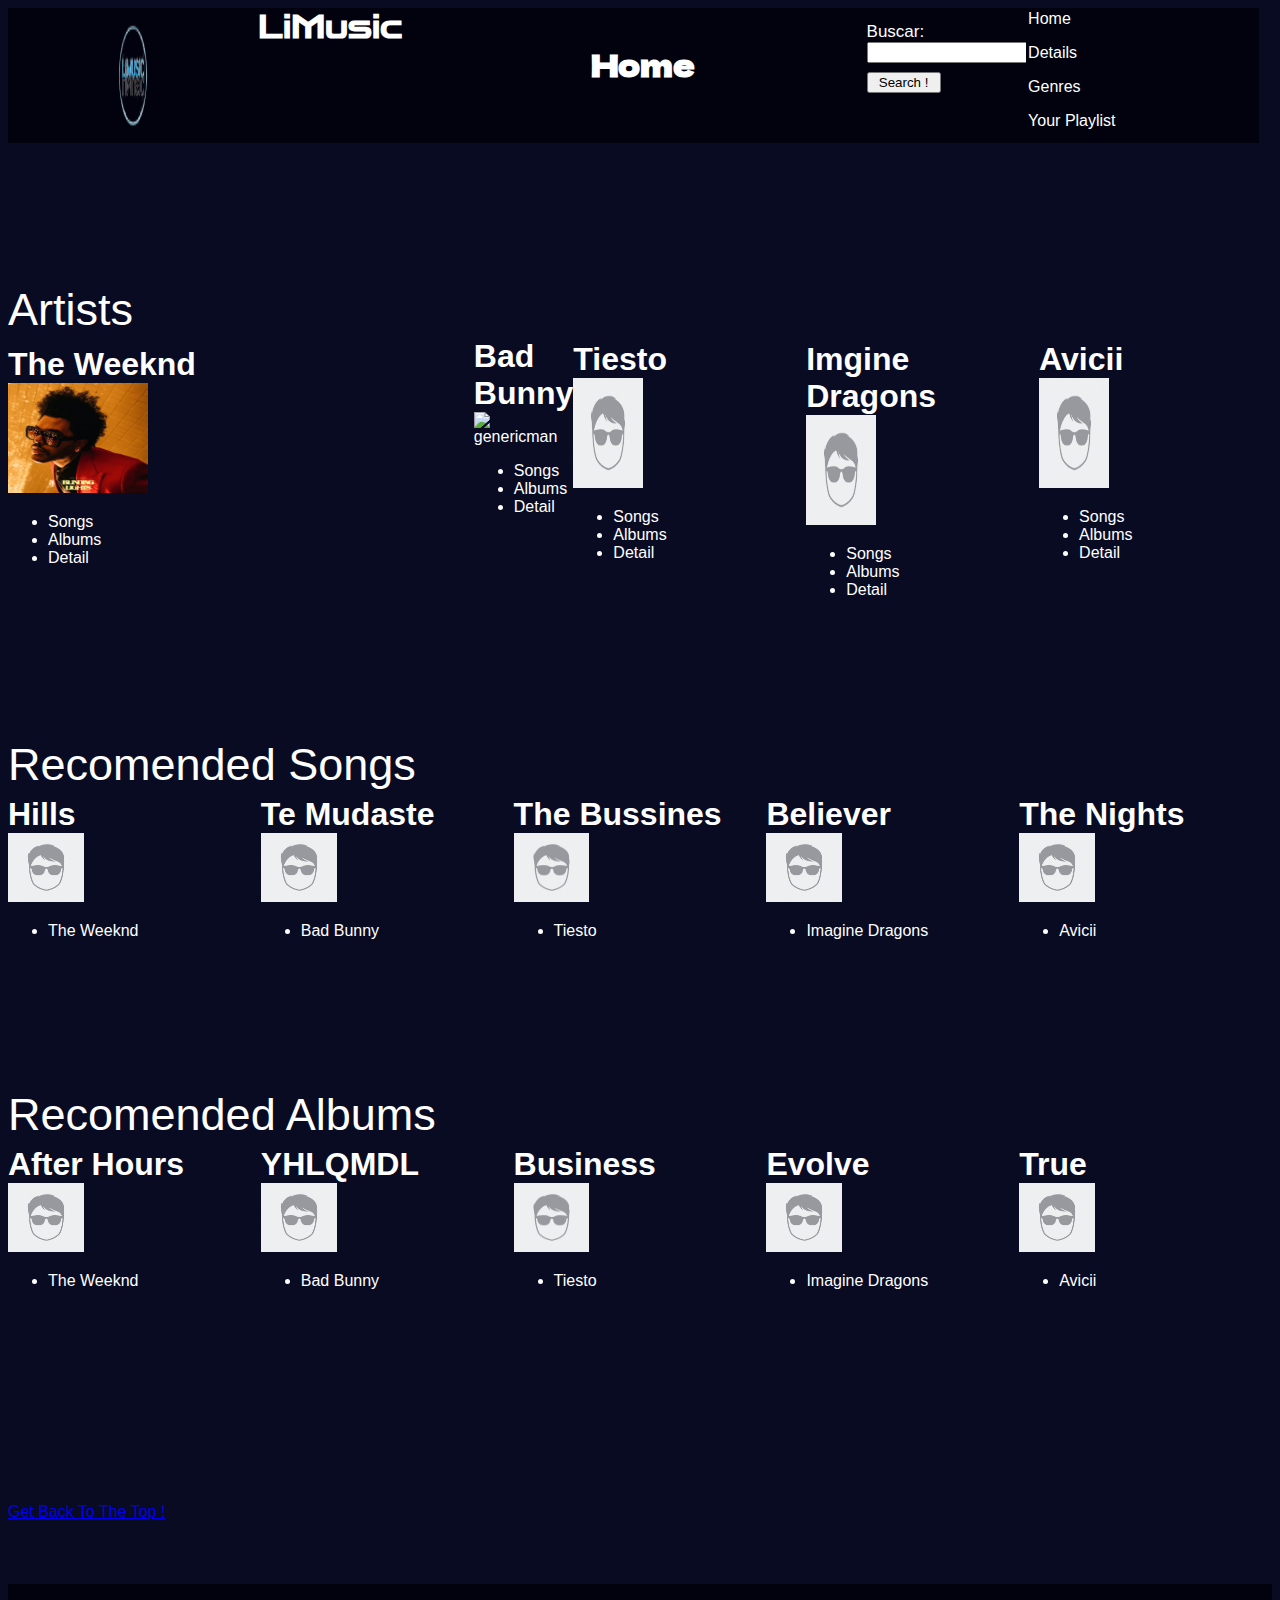
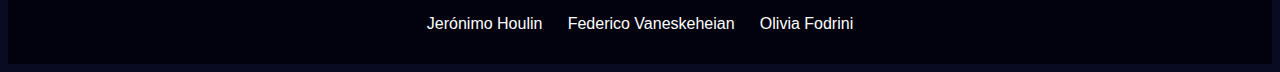
==== index.html @ 6a31dc98 "Update index.html" ====
<!DOCTYPE html>
<html lang="en">
<head>
    <meta charset="UTF-8">
    <title>LiMusic</title>
    <link rel="stylesheet" href="style/style.css">
    <link rel="stylesheet" href="style/style_demas.css">
    <!-- Responsive D-->
    <meta name="viewport" content="width=device-width, initial-scale=1"> 
    <!-- Fonts -->
    <link href="https://fonts.googleapis.com/css2?family=Zen+Dots&display=swap" rel="stylesheet">
    <link href="https://fonts.googleapis.com/css2?family=Dela+Gothic+One&display=swap" rel="stylesheet">
</head>

<body>
    <a name="top"></a>
    <header class = "headerpagina">
        <nav>
            <img class = "kittyimg" src="style/imagenes/logo-removebg-preview.png" width="500" height="1000" alt="logo_music">

            <h1 class = "logoname">LiMusic</h1class></h1>

            <div class = "labeldepag">
                <h1 class = "hometitle">Home</h1>
            </div>


            <!--Cabecera-->
            <div class ="buscadorito">
            <form action="rdos_busqueda" method="GET">
                <div class = "busca">
                    <label for="busqueda">Buscar:  </label>
                    <input type="text" name="busqueda" value="">
                </div>
                <div class = "searchbutton">
                    <button type="submit">Search !</button>
                </div> 
            </form>
            </div>


            <ul class = "navoptions">
                <li><a href="index.html"> Home </a></li>
                <li><a href="detalle_artista.html">Details</a></li>
                <li><a href="generos.html">Genres</a></li>
                <li><a href="playlist.html">Your Playlist</a></li>
            </ul>

        </nav>
    </header>





    <!-- Body -->
    <header class = "headerblock">Artists</header>
    <div class = "listablock">

        <div class = "contedorblock">
            <h1 class = "nombreblock">The Weeknd</h1>
            <img src="style/imagenes/ALBUM BLINDING LIGHTS (T.WEEKND).jpg" width="50" height="50"class = "imagenesblock" alt="genericman">
            <div>
                <ul>
                    <li>Songs</li>
                    <li>Albums</li>
                    <li>Detail</li>
                </ul>
            </div>
        </div>

        <div class = "contedorblock">
            <h1 class = "nombreblock">Bad Bunny</h1>
            <img src="style/imagenes/bad bunny (artista).jpg class = "imagenesblock" alt="genericman">
            <div>
                <ul>
                    <li>Songs</li>
                    <li>Albums</li>
                    <li>Detail</li>
                </ul>
            </div>
        </div>

        <div class = "contedorblock">
            <h1 class = "nombreblock">Tiesto</h1>
            <img src="style/imagenes/generic.jpg" class = "imagenesblock" alt="genericman">
            <div>
                <ul>
                    <li>Songs</li>
                    <li>Albums</li>
                    <li>Detail</li>
                </ul>
            </div>
        </div>

        <div class = "contedorblock">
            <h1 class = "nombreblock">Imgine Dragons</h1>
            <img src="style/imagenes/generic.jpg" class = "imagenesblock" alt="genericman">
            <div>
                <ul>
                    <li>Songs</li>
                    <li>Albums</li>
                    <li>Detail</li>
                </ul>
            </div>
        </div>

        <div class = "contedorblock">
            <h1 class = "nombreblock">Avicii</h1>
            <img src="style/imagenes/generic.jpg" class = "imagenesblock" alt="genericman">
            <div>
                <ul>
                    <li>Songs</li>
                    <li>Albums</li>
                    <li>Detail</li>
                </ul>
            </div>
        </div>

    </div>






    <header class = "headerblock">Recomended Songs</header>
    <div class = "listablock">

        <div class = "contedorblock">
            <h1 class = "nombreblock">Hills</h1>
            <img src="style/imagenes/generic.jpg" class = "imagenesblock" alt="genericman">
            <div>
                <ul>
                    <li>The Weeknd</li>
                </ul>
            </div>
        </div>

        <div class = "contedorblock">
            <h1 class = "nombreblock">Te Mudaste</h1>
            <img src="style/imagenes/generic.jpg" class = "imagenesblock" alt="genericman">
            <div>
                <ul>
                    <li>Bad Bunny</li>
                </ul>
            </div>
        </div>

        <div class = "contedorblock">
            <h1 class = "nombreblock">The Bussines</h1>
            <img src="style/imagenes/generic.jpg" class = "imagenesblock" alt="genericman">
            <div>
                <ul>
                    <li>Tiesto</li>
                </ul>
            </div>
        </div>

        <div class = "contedorblock">
            <h1 class = "nombreblock">Believer</h1>
            <img src="style/imagenes/generic.jpg" class = "imagenesblock" alt="genericman">
            <div>
                <ul>
                    <li>Imagine Dragons</li>
                </ul>
            </div>
        </div>

        <div class = "contedorblock">
            <h1 class = "nombreblock">The Nights</h1>
            <img src="style/imagenes/generic.jpg" class = "imagenesblock" alt="genericman">
            <div>
                <ul>
                    <li>Avicii</li>
                </ul>
            </div>
        </div>

    </div>










    <header class = "headerblock">Recomended Albums</header>
    <div class = "listablock">

        <div class = "contedorblock">
            <h1 class = "nombreblock">After Hours</h1>
            <img src="style/imagenes/generic.jpg" class = "imagenesblock" alt="genericman">
            <div>
                <ul>
                    <li>The Weeknd</li>
                </ul>
            </div>
        </div>

        <div class = "contedorblock">
            <h1 class = "nombreblock">YHLQMDL</h1>
            <img src="style/imagenes/generic.jpg" class = "imagenesblock" alt="genericman">
            <div>
                <ul>
                    <li>Bad Bunny</li>
                </ul>
            </div>
        </div>

        <div class = "contedorblock">
            <h1 class = "nombreblock">Business</h1>
            <img src="style/imagenes/generic.jpg" class = "imagenesblock" alt="genericman">
            <div>
                <ul>
                    <li>Tiesto</li>
                </ul>
            </div>
        </div>

        <div class = "contedorblock">
            <h1 class = "nombreblock">Evolve</h1>
            <img src="style/imagenes/generic.jpg" class = "imagenesblock" alt="genericman">
            <div>
                <ul>
                    <li>Imagine Dragons</li>
                </ul>
            </div>
        </div>

        <div class = "contedorblock">
            <h1 class = "nombreblock">True</h1>
            <img src="style/imagenes/generic.jpg" class = "imagenesblock" alt="genericman">
            <div>
                <ul>
                    <li>Avicii</li>
                </ul>
            </div>
        </div>

    </div>


    <div class = "pullup">
        <a href="#top">Get Back To The Top !</a>
    </div>





    <footer>
        <ul class = "footer_names">
            <li class = "jero">Jerónimo Houlin</li>
            <li class = "fede">Federico Vaneskeheian</li>
            <li class = "oli">Olivia Fodrini</li>
        </ul>
    </footer>
</body>
</html>
---- style/style.css ----
/*--------------------------------------------------------
----------------------------------------------------------
HTML genérico del navbar y el footer.
----------------------------------------------------------
----------------------------------------------------------*/


*{
    box-sizing: border-box;
    font-family: sans-serif;
}
body{
    background-color: rgb(9, 11, 34);
    color : white;
    height: 100%;
}

/* -----------Nav Bar-------------- */
.headerpagina{
    height: 150px;
}
nav{
    height: 90%;
    width: 99%;
    background-color: rgb(1, 2, 14);
    display: flex;
    flex-wrap: nowrap;
    flex-direction: row;
    align-items: center;
}
.kittyimg{
    justify-content: flex-start;
    height: 109%;
    width: 20%;
}

.logoname{
    font-family: 'Zen Dots', cursive;
    justify-content: flex-end;
    height:100%;
    margin:0%;
    width: 10%;
}

div.labeldepag{
    display: flex;
    flex-wrap: nowrap;
    height: 100%;
    width: 40%;
    
    justify-content: center;
    align-items: center;
}
h1.hometitle{
    font-family: 'Dela Gothic One', cursive;
    font-size: 30px;
    height: 50%;
    margin: 0%;
    width: 11%;
}

/*Buscador*/
.buscadorito{
    justify-content: flex-start;
    height: 100%;
    width: 15%;
    overflow: hidden;
}

form{
    float: left;
    display: block;
    color: white;
    text-align: center;
    padding: 14px 16px;
    text-decoration: none;
    font-size: 17px;
}

div.busca{
    display: flex;
    flex-wrap: wrap;
}
div.busca label{
    justify-content: flex-start;
}
div.searchbutton{
    display: flex;
    flex-wrap: wrap;
    padding-top: 5%;
}
div.searchbutton button{
    width: 40%;
    justify-content: flex-start;
}



/*Opciones*/
.navoptions{
    list-style-type: none;

    display: flex;
    flex-wrap: nowrap;

    margin: 0%;
    padding: 0%;
    border: 0%;
    height: 100%;
    width: 20%;
    flex-direction: column;
}
.navoptions li{
    height: 30%;
    width: 50%;
    margin: 1% 1% 1% 1%;
}
.navoptions li a{
    color: white;
    text-decoration: none;
}


/* -----------Footer-------------- */
footer{
    display: flex;
    flex-wrap: wrap;
    left: 0;
    bottom: 0;
    width: 100%;
    height: 80px;
    background-color:rgb(1, 2, 14);
}

ul.footer_names{
    width: 100%;
    height: 100%;
    padding: 0%;
    margin: 0%;

    list-style-type: none;
    text-decoration: none;
    display: flex;
    flex-wrap: wrap;
    justify-content: center;
    align-items: center;
}
.jero{
    flex-direction: row;
    padding: 1% 1% 1% 1%;
}
.fede{
    flex-direction: row;
    padding: 1% 1% 1% 1%;
}
.oli{
    flex-direction: row;
    padding: 1% 1% 1% 1%;
}

/* Responsive D*/ 
@media(max-width:768px){
    body{
    background-color: rgb(9, 11, 34);
    color : white;
    height: 100%; }
}
@media(max-width:420px){
    body{
        background-color: rgb(9, 11, 34);
        color : white;
        height: 100%; }
}
---- style/style_demas.css ----
/* css del body */
header.headerblock{
    margin-top: 10%;
    font-size: 45px;
}
.listablock{
    display: flex;
    flex-wrap: nowrap;
    flex-direction: row;
    justify-content: center;

    height: 30%;
    width: 100%;
}

.contenedorblock{
    display: flex;
    flex-wrap: nowrap;
    flex-direction: column;
    justify-content: space-around;
}

.nombreblock{
    justify-content: flex-start;
    margin: 0%;
    margin-top: 2%;
    margin-bottom: 0%;
}

.imagenesblock{
    height: 40%;
    width: 30%;
}

.pullup{
    margin-top: 15%;
    margin-bottom: 5%;
}


/* css de playlist */
.headerplay{
    margin-top: 10%;
    margin-bottom: 10%;
    font-size: 45px;
}

.listaplay{
    display: flex;
    flex-wrap: nowrap;
    flex-direction: column;
    align-items: center;

    height: 100%;
    width: 100%;
}

.contenedorplay{
    margin: 1% 1% 1% 1%;
    display: flex;
    flex-wrap: nowrap;
    flex-direction: row;
    justify-content: flex-start;
    align-items: center;
    width: 100%;
    background-color: rgb(3, 6, 51);
    border: dotted 3px rgb(255, 0, 221);
}

.nombreplay{    
    margin: 0%;
    margin-top: 2%;
    margin-bottom: 0%;
    height: 100%; 
    width: 30%;
}

.playsong{
    list-style: none;
}

.imagenesplay{
    height: 20%;
    width: 20%;
}
/* generos html */
.topgenre{
    text-align: center;
    margin-top: 8%;
    margin-bottom: 1%;
    font-size: 45px;
}
.genr{
    text-align: center;
    font-size: large; 
    padding-bottom: 20px;
}
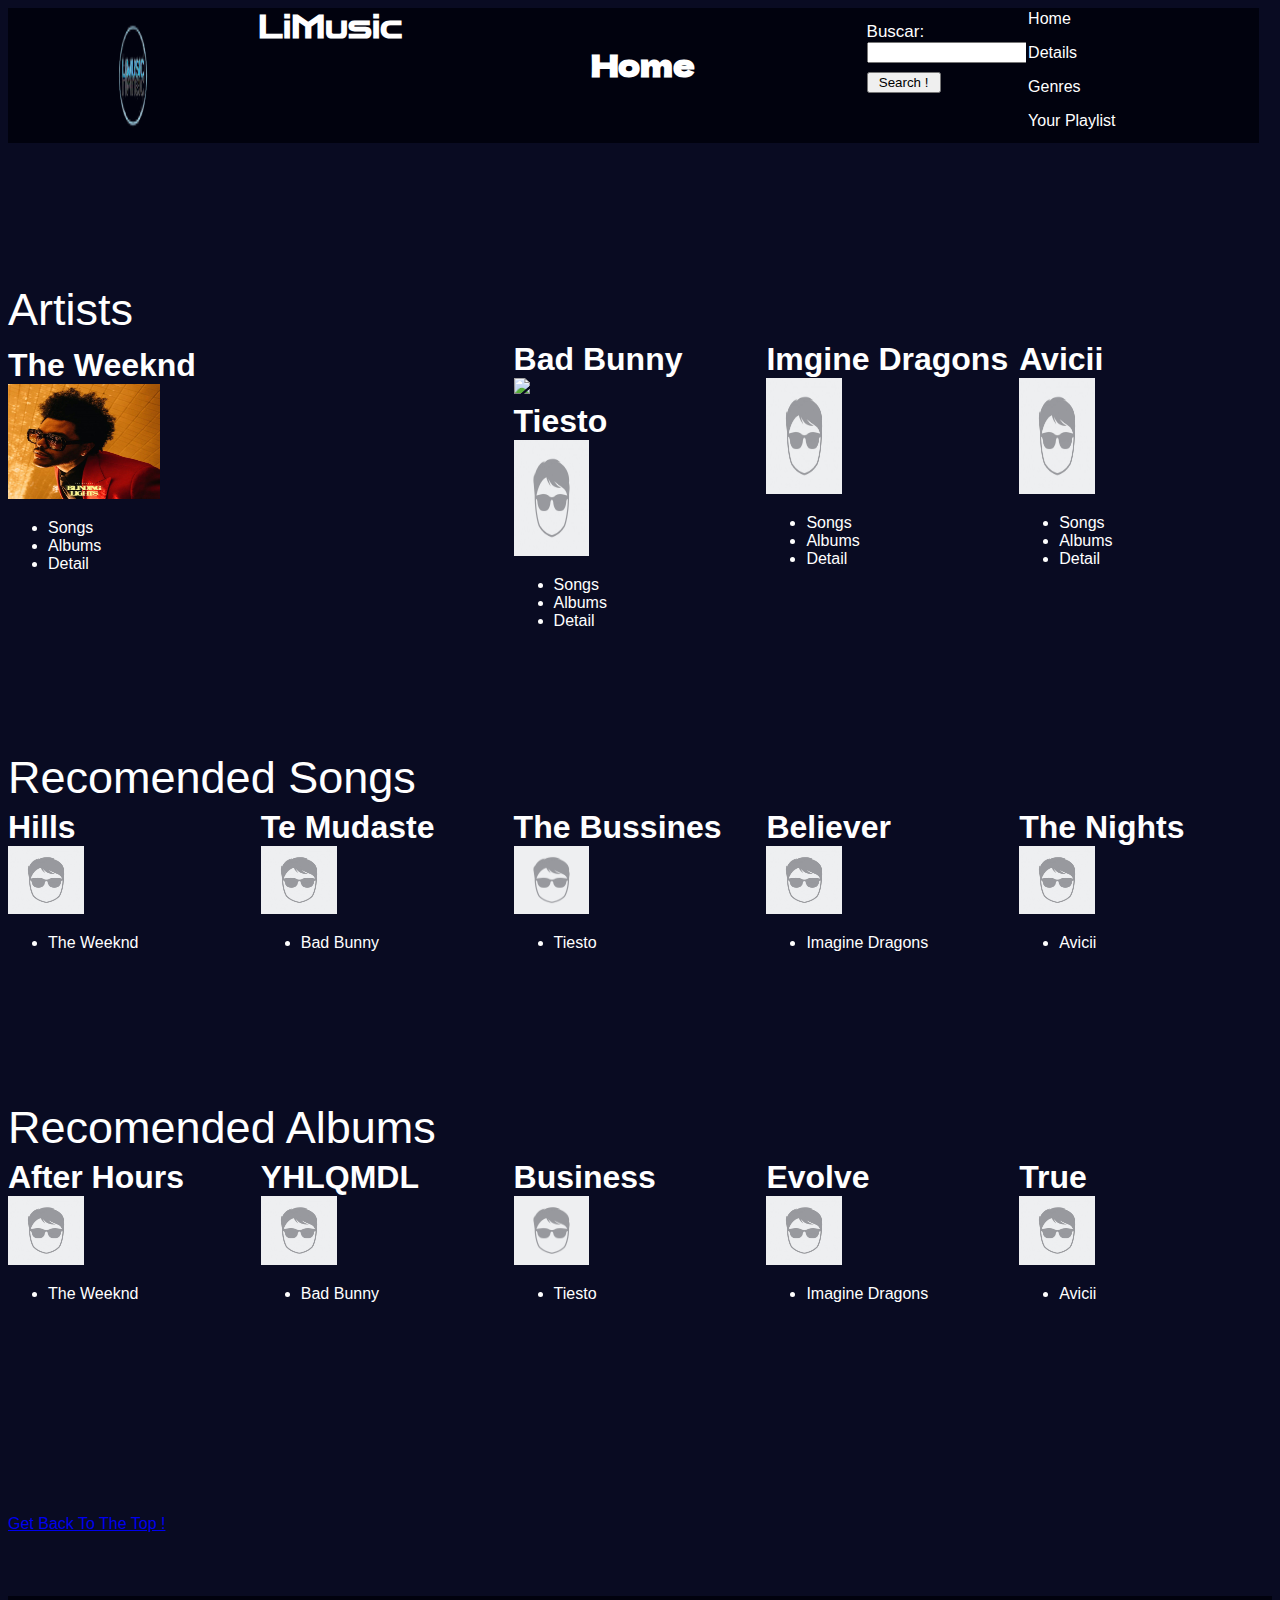
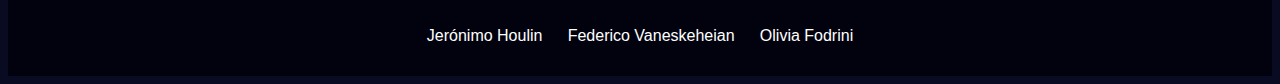
==== commit 86d32541: "Update index.html" ====
--- a/index.html
+++ b/index.html
@@ -71,7 +71,7 @@
 
         <div class = "contedorblock">
             <h1 class = "nombreblock">Bad Bunny</h1>
-            <img src="style/imagenes/bad bunny (artista).jpg class = "imagenesblock" alt="genericman">
+            <img src="style/imagenes/bad bunny (artista).jpg>
             <div>
                 <ul>
                     <li>Songs</li>
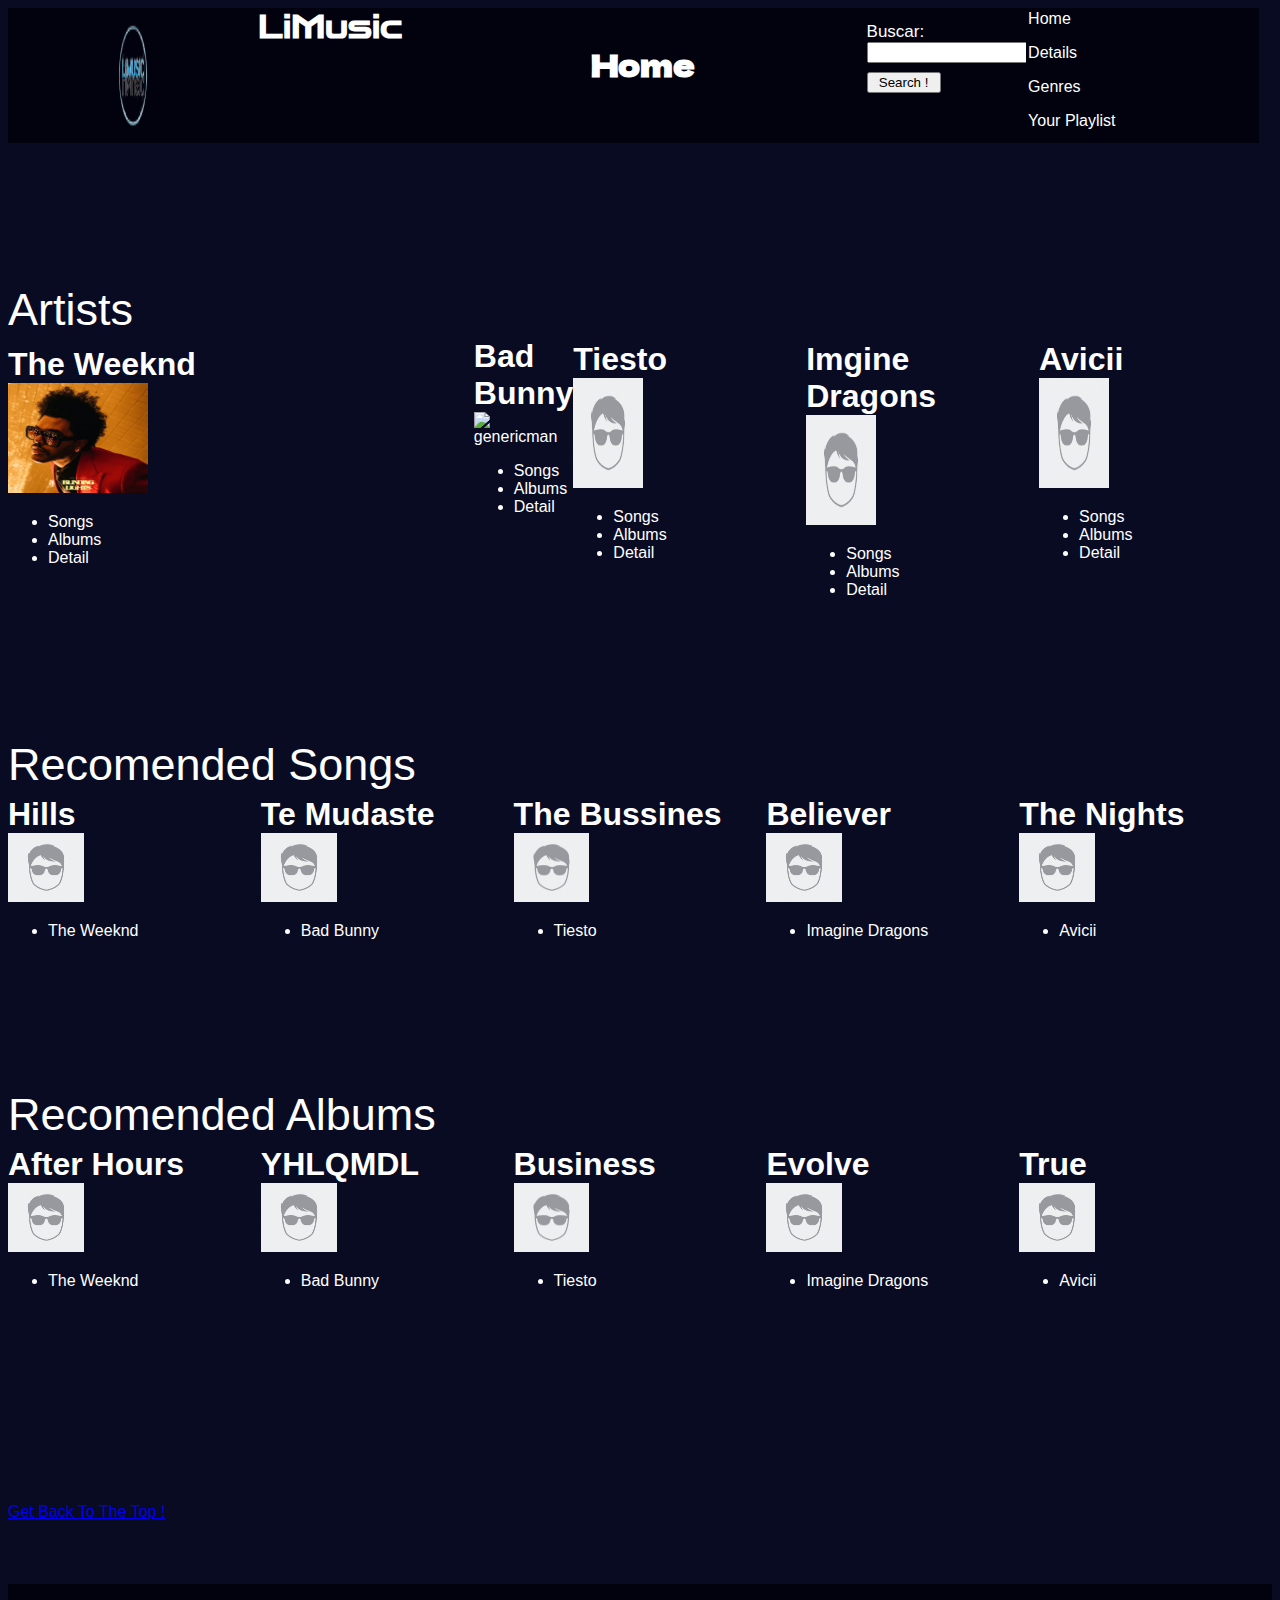
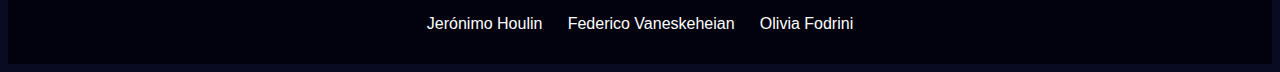
==== commit 64b16a65: "Update index.html" ====
--- a/index.html
+++ b/index.html
@@ -71,7 +71,7 @@
 
         <div class = "contedorblock">
             <h1 class = "nombreblock">Bad Bunny</h1>
-            <img src="style/imagenes/bad bunny (artista).jpg>
+            <img src="style/imagenes/bad bunny (artista).jpg class= "imagenesblock" alt= "genericman">
             <div>
                 <ul>
                     <li>Songs</li>
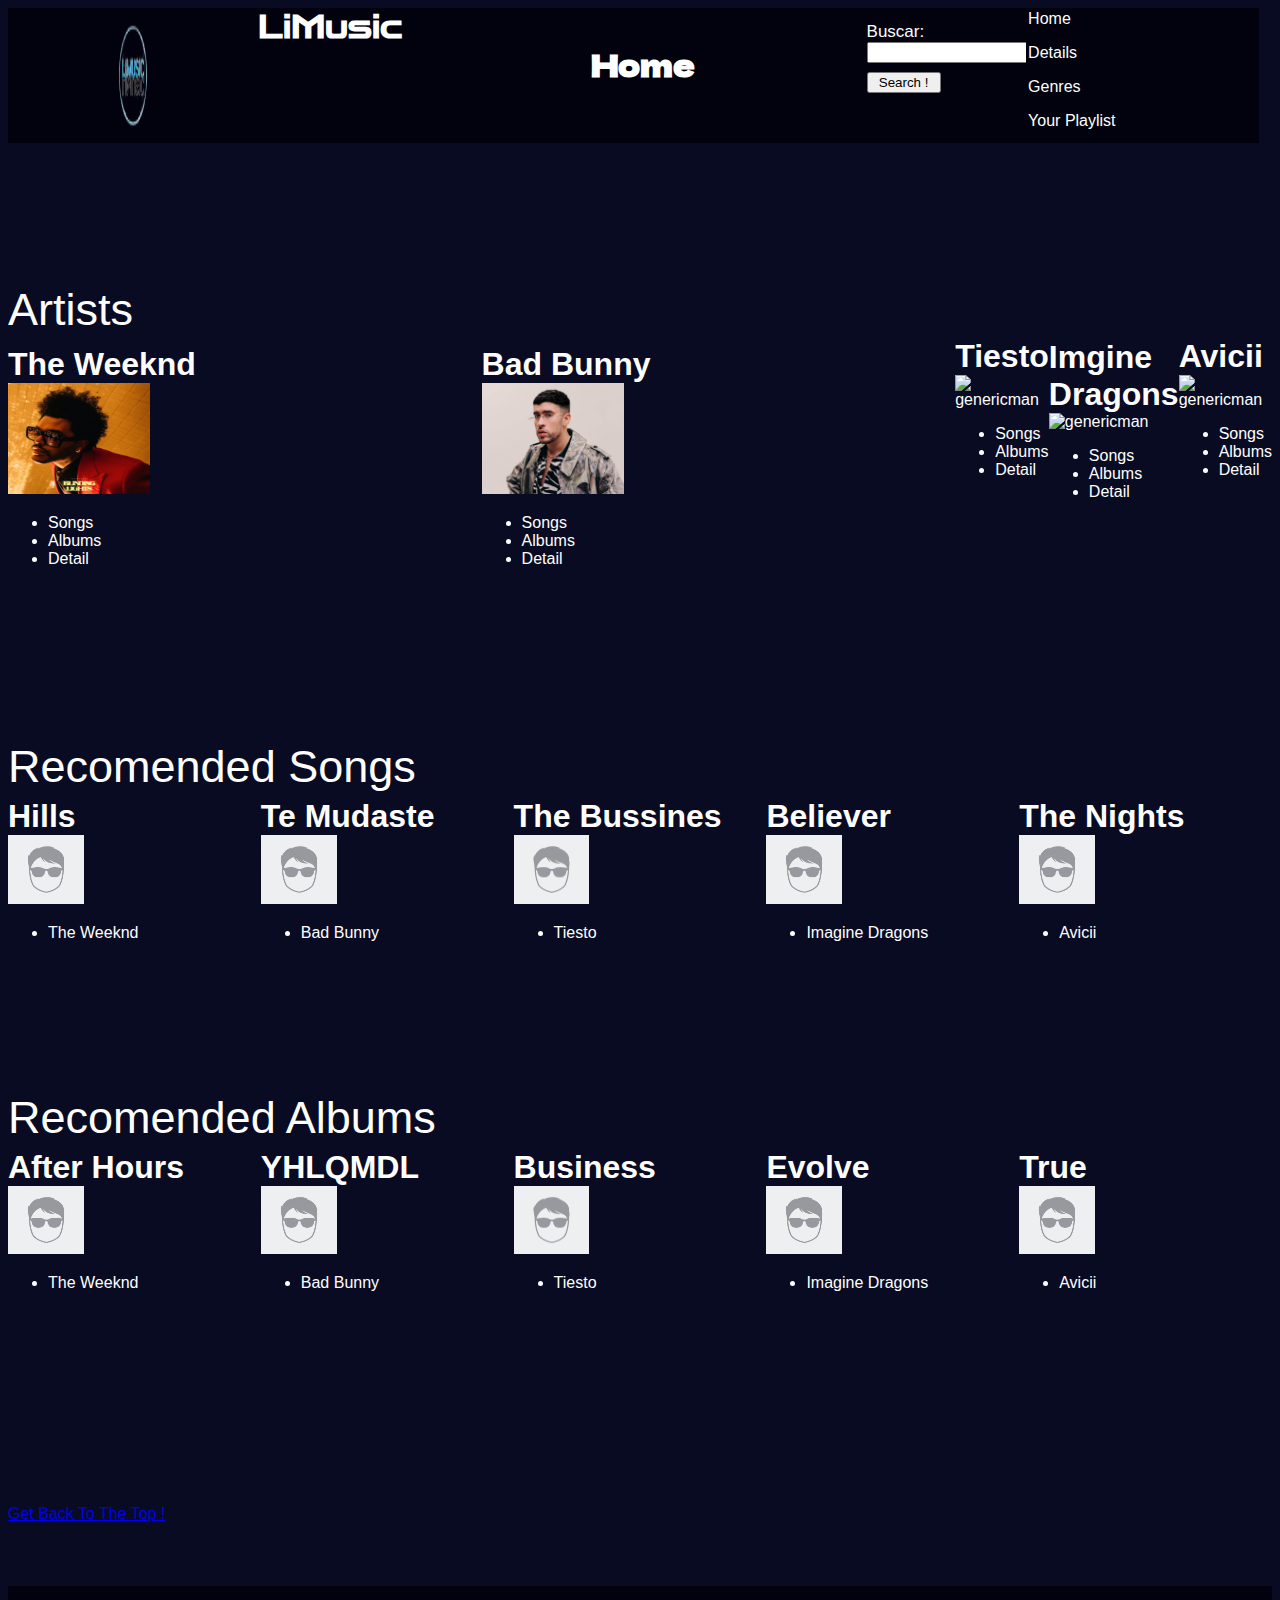
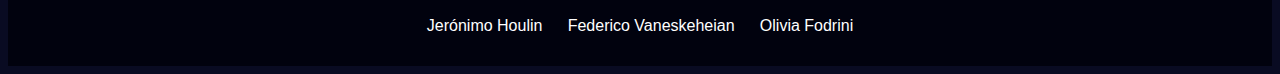
==== commit 617e4acc: "Update index.html" ====
--- a/index.html
+++ b/index.html
@@ -59,7 +59,7 @@
 
         <div class = "contedorblock">
             <h1 class = "nombreblock">The Weeknd</h1>
-            <img src="style/imagenes/ALBUM BLINDING LIGHTS (T.WEEKND).jpg" width="50" height="50"class = "imagenesblock" alt="genericman">
+            <img src="style/imagenes/ALBUM BLINDING LIGHTS (T.WEEKND).jpg" class = "imagenesblock" alt="genericman">
             <div>
                 <ul>
                     <li>Songs</li>
@@ -71,7 +71,7 @@
 
         <div class = "contedorblock">
             <h1 class = "nombreblock">Bad Bunny</h1>
-            <img src="style/imagenes/bad bunny (artista).jpg class= "imagenesblock" alt= "genericman">
+            <img src="style/imagenes/bad bunny (artista).jpg" class= "imagenesblock" alt= "genericman">
             <div>
                 <ul>
                     <li>Songs</li>
@@ -83,7 +83,7 @@
 
         <div class = "contedorblock">
             <h1 class = "nombreblock">Tiesto</h1>
-            <img src="style/imagenes/generic.jpg" class = "imagenesblock" alt="genericman">
+            <img src="/Users/fedevaneskeheian/Documents/GitHub/programacion_tp1/style/imagenes/tiesto (artist) .jpg" class = "imagenesblock" alt="genericman">
             <div>
                 <ul>
                     <li>Songs</li>
@@ -95,7 +95,7 @@
 
         <div class = "contedorblock">
             <h1 class = "nombreblock">Imgine Dragons</h1>
-            <img src="style/imagenes/generic.jpg" class = "imagenesblock" alt="genericman">
+            <img src="/Users/fedevaneskeheian/Documents/GitHub/programacion_tp1/style/imagenes/imagine-dragons (artist).jpg" class = "imagenesblock" alt="genericman">
             <div>
                 <ul>
                     <li>Songs</li>
@@ -107,7 +107,7 @@
 
         <div class = "contedorblock">
             <h1 class = "nombreblock">Avicii</h1>
-            <img src="style/imagenes/generic.jpg" class = "imagenesblock" alt="genericman">
+            <img src="/Users/fedevaneskeheian/Documents/GitHub/programacion_tp1/style/imagenes/Avicii (artist).jpg" class = "imagenesblock" alt="genericman">
             <div>
                 <ul>
                     <li>Songs</li>
--- a/style/style_demas.css
+++ b/style/style_demas.css
@@ -92,6 +92,17 @@
 }
 .genr{
     text-align: center;
-    font-size: large; 
+    font-size: 25px; 
+    padding-bottom: 20px;
+}
+/* detalles generos */
+.h3s{
+    text-align: justify;
+    font-size: 35px;
+    text-decoration: double underline;
+}
+.list{
+    text-align: start;
+    font-size: 25px;
     padding-bottom: 20px;
 }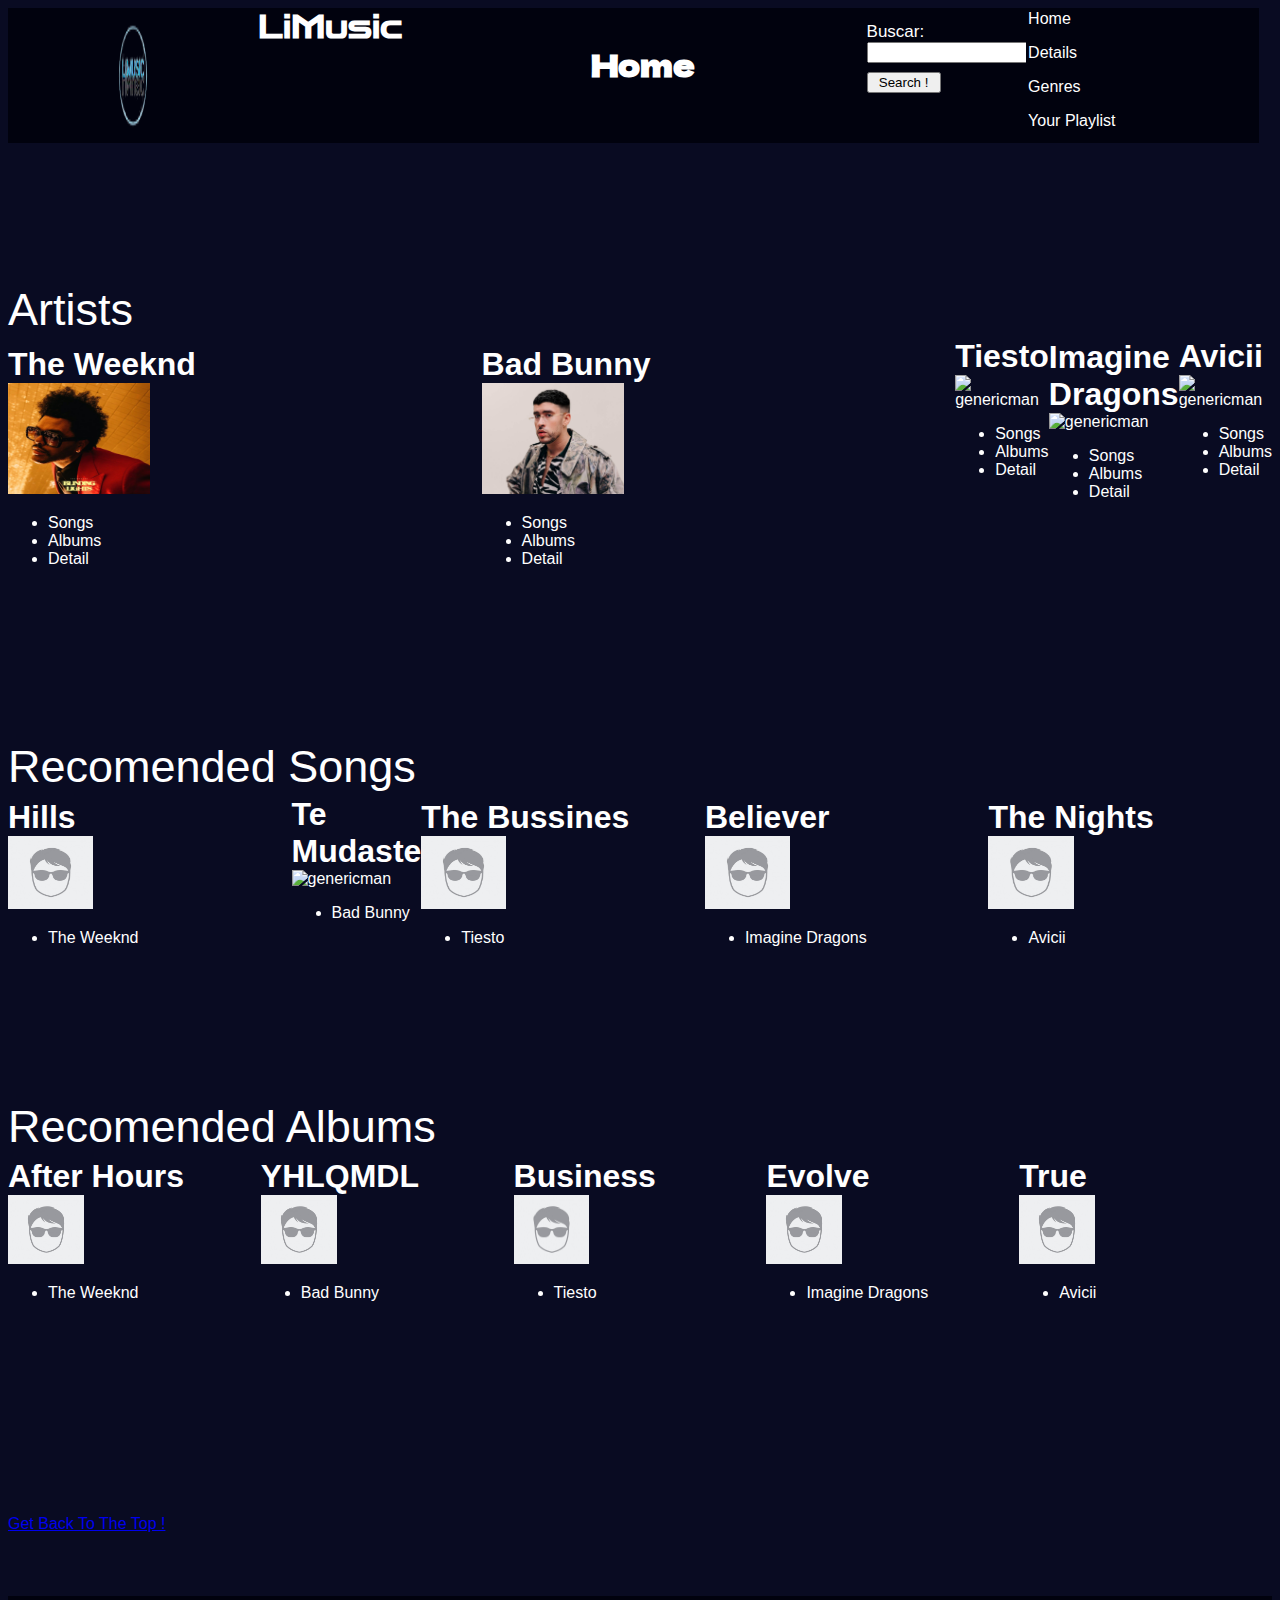
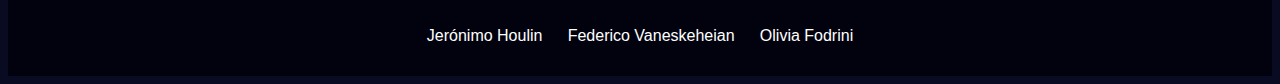
==== commit 389eed6c: "Update index.html" ====
--- a/index.html
+++ b/index.html
@@ -71,7 +71,7 @@
 
         <div class = "contedorblock">
             <h1 class = "nombreblock">Bad Bunny</h1>
-            <img src="style/imagenes/bad bunny (artista).jpg" class= "imagenesblock" alt= "genericman">
+            <img src="style/imagenes/bad bunny (artista).jpg"  class = "imagenesblock" alt="genericman" > 
             <div>
                 <ul>
                     <li>Songs</li>
@@ -94,8 +94,8 @@
         </div>
 
         <div class = "contedorblock">
-            <h1 class = "nombreblock">Imgine Dragons</h1>
-            <img src="/Users/fedevaneskeheian/Documents/GitHub/programacion_tp1/style/imagenes/imagine-dragons (artist).jpg" class = "imagenesblock" alt="genericman">
+            <h1 class = "nombreblock">Imagine Dragons</h1>
+            <img src="/Users/fedevaneskeheian/Documents/GitHub/programacion_tp1/style/imagenes/imagine-dragons (artist).jpg" class= "imagenesblock" alt="genericman">
             <div>
                 <ul>
                     <li>Songs</li>
@@ -139,7 +139,7 @@
 
         <div class = "contedorblock">
             <h1 class = "nombreblock">Te Mudaste</h1>
-            <img src="style/imagenes/generic.jpg" class = "imagenesblock" alt="genericman">
+            <img src="/Users/fedevaneskeheian/Documents/GitHub/programacion_tp1/style/imagenes/te mudaste (songs - b bunny).png" class = "imagenesblock" alt="genericman">
             <div>
                 <ul>
                     <li>Bad Bunny</li>
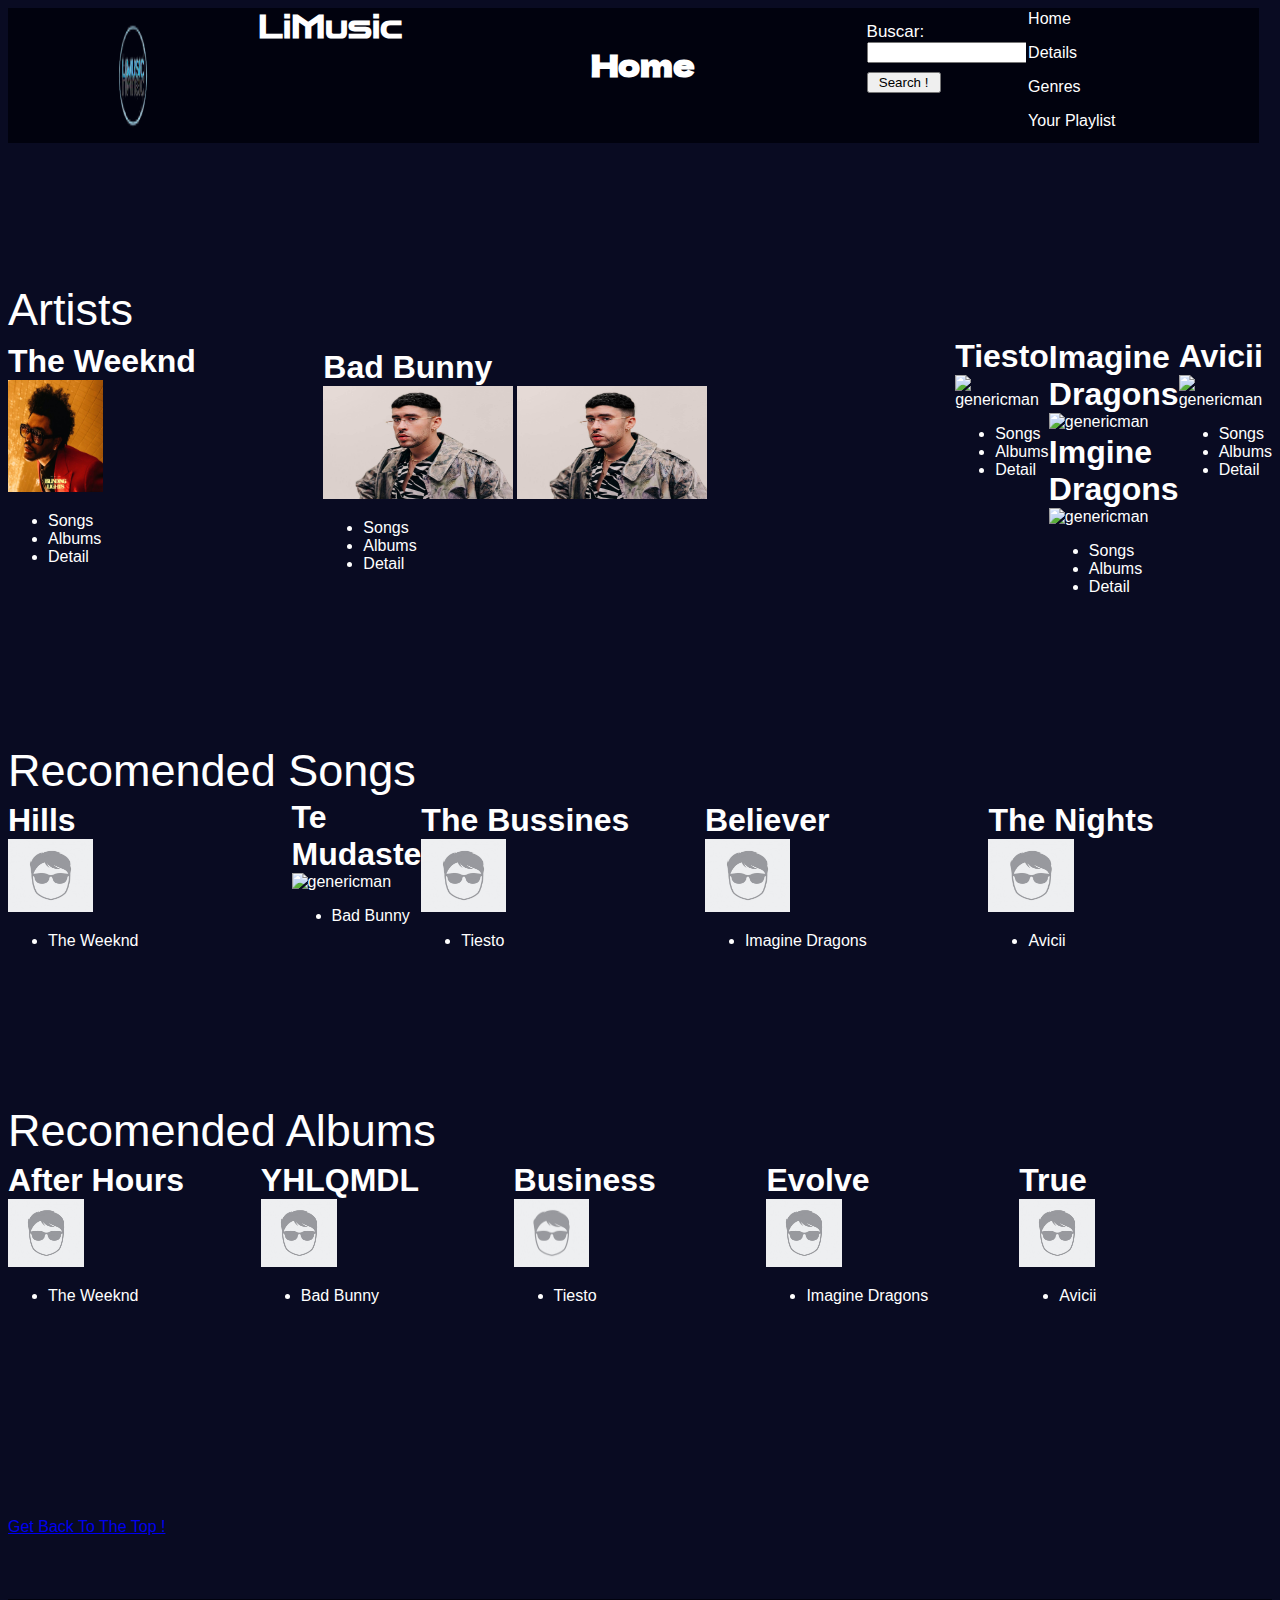
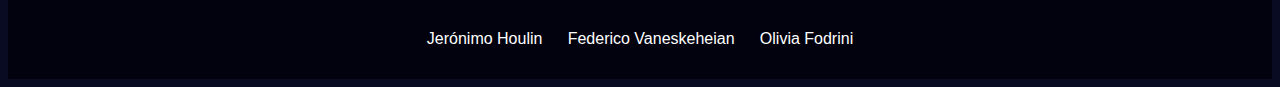
==== commit 69f6f611: "Merge branch 'master' of https://github.com/JeronimoHoulin/programacion_tp1" ====
--- a/index.html
+++ b/index.html
@@ -72,6 +72,7 @@
         <div class = "contedorblock">
             <h1 class = "nombreblock">Bad Bunny</h1>
             <img src="style/imagenes/bad bunny (artista).jpg"  class = "imagenesblock" alt="genericman" > 
+            <img src="style/imagenes/bad bunny (artista).jpg" class= "imagenesblock" alt= "genericman">
             <div>
                 <ul>
                     <li>Songs</li>
@@ -96,6 +97,8 @@
         <div class = "contedorblock">
             <h1 class = "nombreblock">Imagine Dragons</h1>
             <img src="/Users/fedevaneskeheian/Documents/GitHub/programacion_tp1/style/imagenes/imagine-dragons (artist).jpg" class= "imagenesblock" alt="genericman">
+            <h1 class = "nombreblock">Imgine Dragons</h1>
+            <img src="/Users/fedevaneskeheian/Documents/GitHub/programacion_tp1/style/imagenes/imagine-dragons (artist).jpg" class = "imagenesblock" alt="genericman">
             <div>
                 <ul>
                     <li>Songs</li>
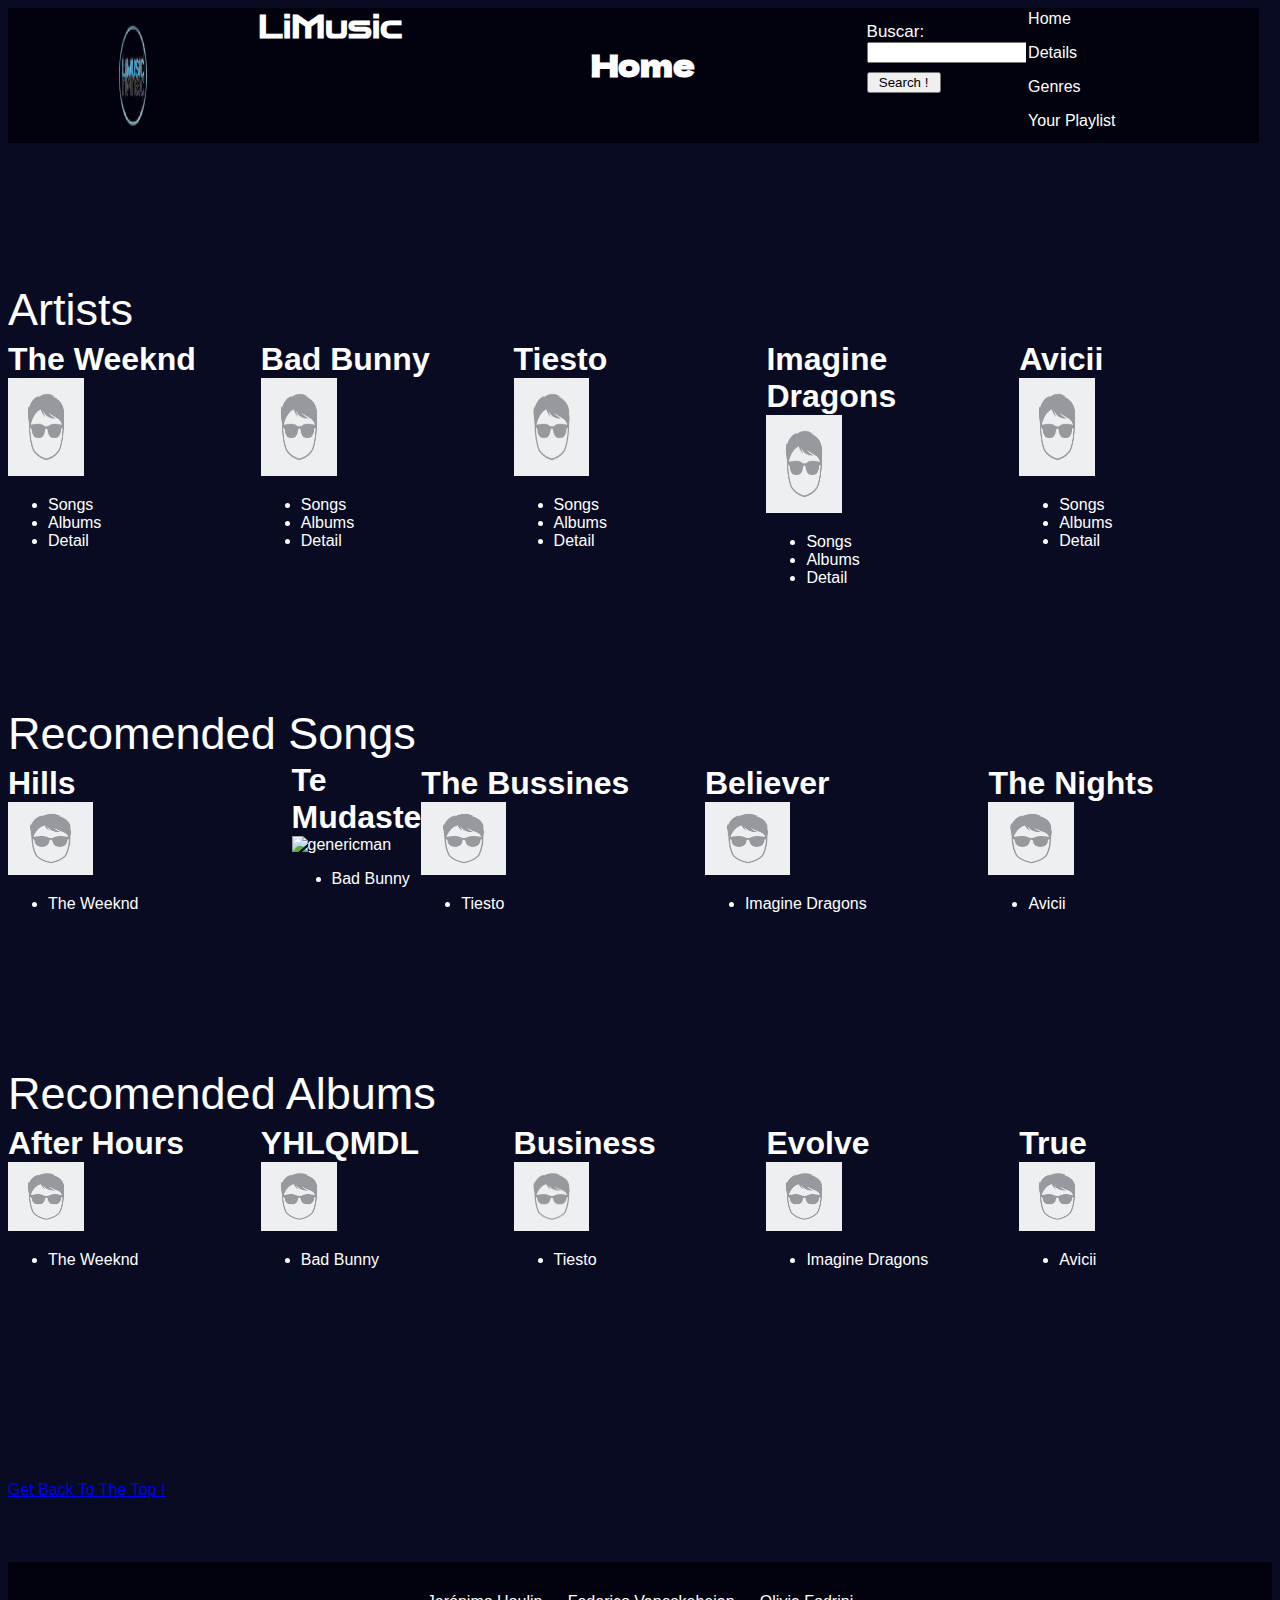
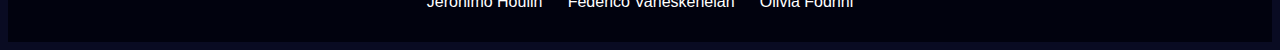
==== commit a8b04666: "CAMBIOS DE IMAGEN" ====
--- a/index.html
+++ b/index.html
@@ -59,7 +59,7 @@
 
         <div class = "contedorblock">
             <h1 class = "nombreblock">The Weeknd</h1>
-            <img src="style/imagenes/ALBUM BLINDING LIGHTS (T.WEEKND).jpg" class = "imagenesblock" alt="genericman">
+            <img src="style/imagenes/generic.jpg" class = "imagenesblock" alt="genericman">
             <div>
                 <ul>
                     <li>Songs</li>
@@ -71,8 +71,7 @@
 
         <div class = "contedorblock">
             <h1 class = "nombreblock">Bad Bunny</h1>
-            <img src="style/imagenes/bad bunny (artista).jpg"  class = "imagenesblock" alt="genericman" > 
-            <img src="style/imagenes/bad bunny (artista).jpg" class= "imagenesblock" alt= "genericman">
+            <img src="style/imagenes/generic.jpg"  class = "imagenesblock" alt="genericman" >
             <div>
                 <ul>
                     <li>Songs</li>
@@ -84,7 +83,7 @@
 
         <div class = "contedorblock">
             <h1 class = "nombreblock">Tiesto</h1>
-            <img src="/Users/fedevaneskeheian/Documents/GitHub/programacion_tp1/style/imagenes/tiesto (artist) .jpg" class = "imagenesblock" alt="genericman">
+            <img src="style/imagenes/generic.jpg" class = "imagenesblock" alt="genericman">
             <div>
                 <ul>
                     <li>Songs</li>
@@ -96,9 +95,7 @@
 
         <div class = "contedorblock">
             <h1 class = "nombreblock">Imagine Dragons</h1>
-            <img src="/Users/fedevaneskeheian/Documents/GitHub/programacion_tp1/style/imagenes/imagine-dragons (artist).jpg" class= "imagenesblock" alt="genericman">
-            <h1 class = "nombreblock">Imgine Dragons</h1>
-            <img src="/Users/fedevaneskeheian/Documents/GitHub/programacion_tp1/style/imagenes/imagine-dragons (artist).jpg" class = "imagenesblock" alt="genericman">
+            <img src="style/imagenes/generic.jpg" class= "imagenesblock" alt="genericman">
             <div>
                 <ul>
                     <li>Songs</li>
@@ -110,7 +107,7 @@
 
         <div class = "contedorblock">
             <h1 class = "nombreblock">Avicii</h1>
-            <img src="/Users/fedevaneskeheian/Documents/GitHub/programacion_tp1/style/imagenes/Avicii (artist).jpg" class = "imagenesblock" alt="genericman">
+            <img src="style/imagenes/generic.jpg" class = "imagenesblock" alt="genericman">
             <div>
                 <ul>
                     <li>Songs</li>
